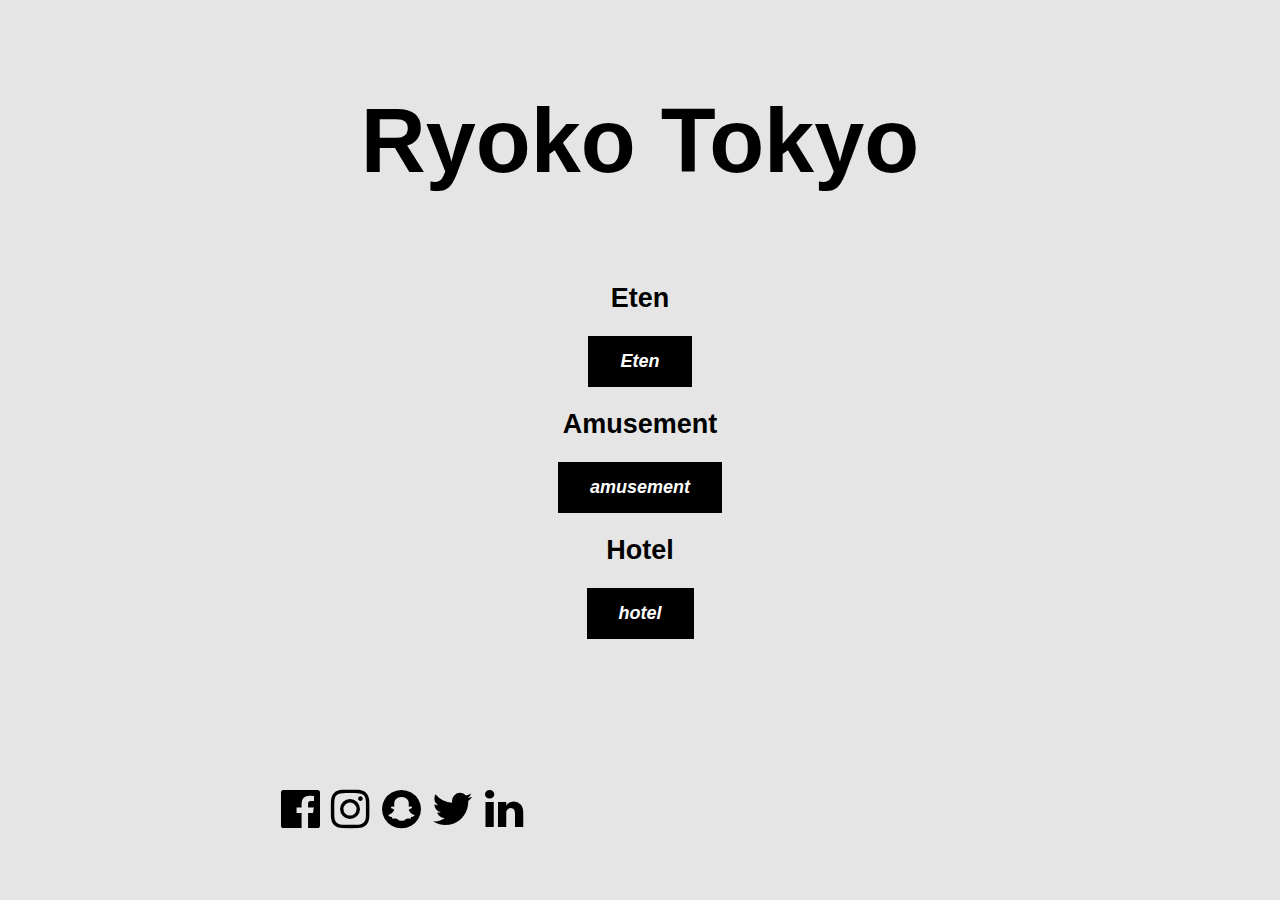
==== 1 ster website/index.html @ 166a917a "nieuwe website 1 ster" ====
<!DOCTYPE html>
<html lang="nl" dir="ltr">
  <head>
    <meta charset="utf-8">
    <title>Ryoko</title>
    <meta name="viewport" content="width=device-width, initial-scale=1">
    <link rel="stylesheet" type="text/css" href="style.css">
    <link rel="stylesheet" href="https://cdnjs.cloudflare.com/ajax/libs/font-awesome/4.7.0/css/font-awesome.min.css">
  </head>
  <body>
    <p id="Catogorie">Ryoko Tokyo</p>
    <nav>
      <div class="eten">
        <h1>Eten</h1>
        <i class="button" onclick="window.location.href='https://www.google.nl/maps/place/Sizzler/@35.7116441,139.7848095,14.11z/data=!4m8!1m2!2m1!1sRestaurants!3m4!1s0x0:0x2300391566388c25!8m2!3d35.703559!4d139.7533411?hl=nl'">Eten</i>
      </div>
      <div class="amusement">
        <h1>Amusement</h1>
        <i class="button" onclick="window.location.href='https://www.google.nl/maps/place/Hanayashiki+Amusement+Park/@35.6956904,139.7534064,12.17z/data=!4m5!3m4!1s0x60188ec02219773d:0x6bb2077ac9a688b1!8m2!3d35.7152297!4d139.7950424'">amusement</i>
      </div>
      <div class="hotel">
        <h1>Hotel</h1>
        <i class="button" onclick="window.location.href='https://www.google.nl/maps/place/%E3%82%B6%E3%83%BB%E3%82%B9%E3%82%AF%E3%82%A8%E3%82%A2%E3%83%9B%E3%83%86%E3%83%AB%E9%8A%80%E5%BA%A7%EF%BC%8Fthe+square+hotel+GINZA/@35.6719336,139.7675729,16.71z/data=!4m5!3m4!1s0x60188be1154c5453:0xeeb140c028bf6b6b!8m2!3d35.6723029!4d139.7689827'">hotel</i>
      </div>
    </nav>
  <div class="socialmedia">
    <i onclick="window.location.href='https://www.facebook.com/jelle.mulder.315'" class="fa fa-facebook-official w3-hover-opacity"></i>
    <i onclick="window.location.href='https://www.instagram.com/jelle_fj/'" class="fa fa-instagram w3-hover-opacity"></i>
    <i onclick="window.location.href='https://www.snapchat.com/'" class="fa fa-snapchat w3-hover-opacity"></i>
    <i onclick="window.location.href='https://twitter.com/'" class="fa fa-twitter w3-hover-opacity"></i>
    <i onclick="window.location.href='https://www.linkedin.com/in/jelle-mulder-a79279171/'" class="fa fa-linkedin w3-hover-opacity"></i>
  </div>
  </body>
</html>
---- 1 ster website/style.css ----
body {
  background-color: #e5e5e5;
}

#Catogorie {
  text-align: center;
  font-size: 10vh;
  font-family: arial;
  font-weight: 600;
}

h1 {
  text-align: center;
  font-family: arial;
  font-size: 3vh;
}

nav {
  text-align: center
}

.button {
  background-color: black;
  border: none;
  color: white;
  padding: 15px 32px;
  text-align: center;
  text-decoration: none;
  display: inline-block;
  margin: 4px 2px;
  cursor: pointer;
  -webkit-transition-duration: 0.4s;
  transition-duration: 0.4s;
  font-size: 2vh;
  font-family: arial;
  font-weight: 600;
}

.button:hover {
  box-shadow: 0 12px 16px 0 rgba(0,0,0,0.24),0 17px 50px 0 rgba(0,0,0,0.19);
}

.socialmedia {
  position: fixed;
  bottom: 5vw;
  right: 84vh;
  text-align: center;
  font-size: 5vh;
}
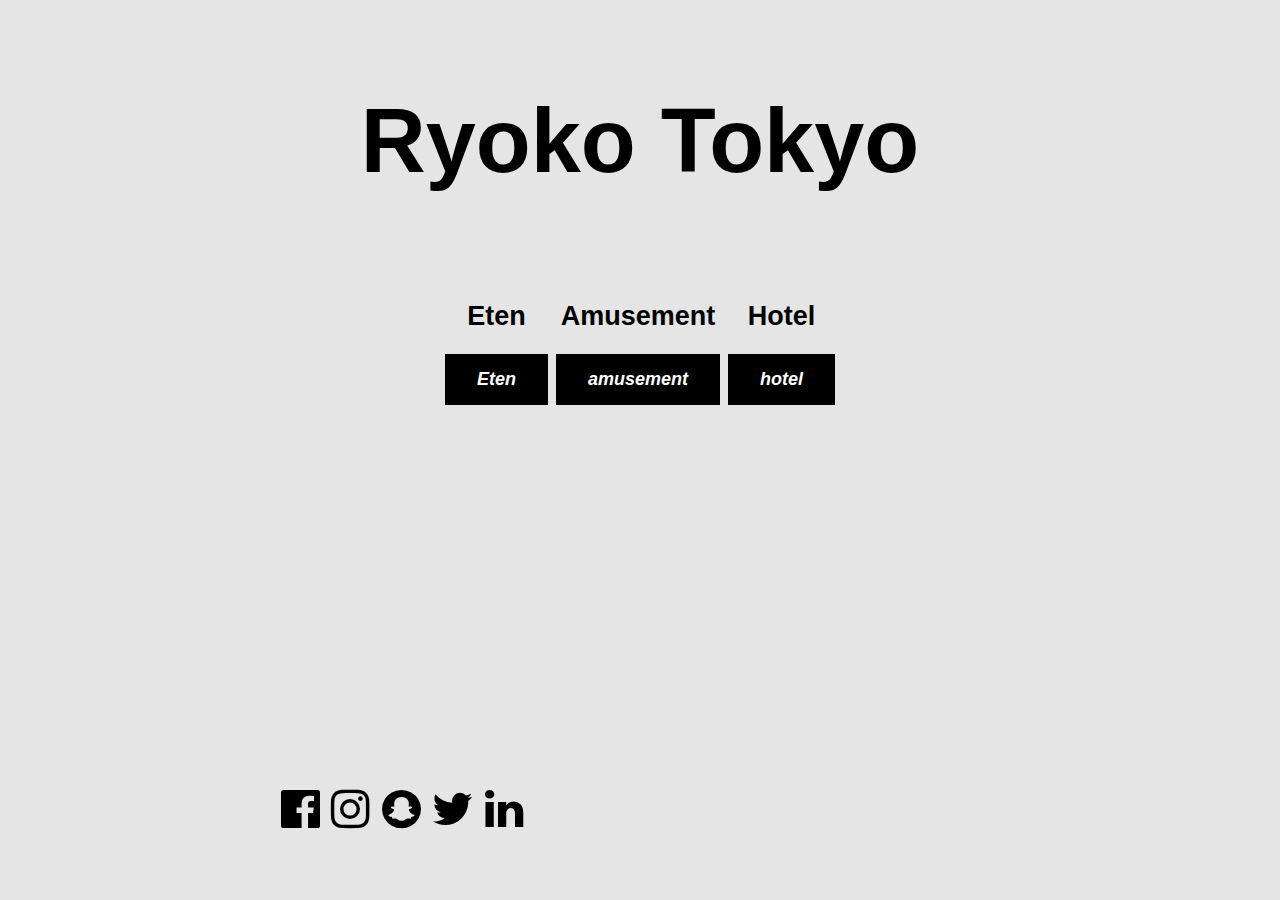
==== commit f0afe501: "iframe" ====
--- a/1 ster website/index.html
+++ b/1 ster website/index.html
@@ -13,16 +13,27 @@
       <div class="eten">
         <h1>Eten</h1>
         <i class="button" onclick="window.location.href='https://www.google.nl/maps/place/Sizzler/@35.7116441,139.7848095,14.11z/data=!4m8!1m2!2m1!1sRestaurants!3m4!1s0x0:0x2300391566388c25!8m2!3d35.703559!4d139.7533411?hl=nl'">Eten</i>
+        <div class="eten-content">
+          <div style="width: 100%"><iframe width="400%" height="400vh" src="https://maps.google.com/maps?width=100%&height=600&hl=nl&q=Japan%2C%20%E3%80%92131-0045%20Tokyo%2C%20Sumida%2C%20Oshiage%2C%201%20Chome%E2%88%9210%E2%88%923%20%E3%83%AA%E3%83%83%E3%83%81%E3%83%A2%E3%83%B3%E3%83%89%E3%83%9B%E3%83%86%E3%83%AB%E3%83%97%E3%83%AC%E3%83%9F%E3%82%A2%E6%9D%B1%E4%BA%AC%E6%8A%BC%E4%B8%8A+(Sizzler%20Oshiage)&ie=UTF8&t=&z=16&iwloc=B&output=embed" frameborder="0" scrolling="no" marginheight="0" marginwidth="0"><a href="https://www.mapsdirections.info/nl/maak-een-google-map/">Maak een Google Map</a> van <a href="https://www.mapsdirections.info/nl/">Nederland Kaart</a></iframe></div><br />
+          </div>
       </div>
       <div class="amusement">
         <h1>Amusement</h1>
         <i class="button" onclick="window.location.href='https://www.google.nl/maps/place/Hanayashiki+Amusement+Park/@35.6956904,139.7534064,12.17z/data=!4m5!3m4!1s0x60188ec02219773d:0x6bb2077ac9a688b1!8m2!3d35.7152297!4d139.7950424'">amusement</i>
+        <div class="amusement-content">
+              <div style="width: 100%"><iframe width="400%" height="400vh" src="https://maps.google.com/maps?width=100%&height=600&hl=nl&q=2%20Chome-28-%EF%BC%91%20Asakusa%2C%20Tait%C5%8D%2C%20Tokyo%20111-0032%2C%20Japan+(Mijn%20bedrijfsnaam)&ie=UTF8&t=&z=16&iwloc=B&output=embed" frameborder="0" scrolling="no" marginheight="0" marginwidth="0"><a href="https://www.mapsdirections.info/nl/maak-een-google-map/">Maak een Google Map</a> van <a href="https://www.mapsdirections.info/nl/">Nederland Kaart</a></iframe></div><br />
+          </div>
       </div>
       <div class="hotel">
         <h1>Hotel</h1>
         <i class="button" onclick="window.location.href='https://www.google.nl/maps/place/%E3%82%B6%E3%83%BB%E3%82%B9%E3%82%AF%E3%82%A8%E3%82%A2%E3%83%9B%E3%83%86%E3%83%AB%E9%8A%80%E5%BA%A7%EF%BC%8Fthe+square+hotel+GINZA/@35.6719336,139.7675729,16.71z/data=!4m5!3m4!1s0x60188be1154c5453:0xeeb140c028bf6b6b!8m2!3d35.6723029!4d139.7689827'">hotel</i>
+        <div class="hotel-content">
+              <div style="width: 100%"><iframe width="400%" height="400vh" src="https://maps.google.com/maps?width=100%&height=600&hl=nl&q=The%20Square%20Hotel%20Ginza+(Mijn%20bedrijfsnaam)&ie=UTF8&t=&z=16&iwloc=B&output=embed" frameborder="0" scrolling="no" marginheight="0" marginwidth="0"><a href="https://www.mapsdirections.info/nl/maak-een-google-map/">Maak een Google Map</a> van <a href="https://www.mapsdirections.info/nl/">Nederland Kaart</a></iframe></div><br />
+          </div>
       </div>
     </nav>
+
+
   <div class="socialmedia">
     <i onclick="window.location.href='https://www.facebook.com/jelle.mulder.315'" class="fa fa-facebook-official w3-hover-opacity"></i>
     <i onclick="window.location.href='https://www.instagram.com/jelle_fj/'" class="fa fa-instagram w3-hover-opacity"></i>
--- a/1 ster website/style.css
+++ b/1 ster website/style.css
@@ -47,3 +47,57 @@
   text-align: center;
   font-size: 5vh;
 }
+
+.eten{
+  position: relative;
+  display: inline-block;
+}
+
+.eten-content {
+  display: none;
+  position: absolute;
+  background-color: #f9f9f9;
+  min-width: 160px;
+  box-shadow: 0px 8px 16px 0px rgba(0,0,0,0.2);
+  z-index: 1;
+}
+
+.eten:hover .eten-content {
+  display: block;
+}
+
+.amusement{
+  position: relative;
+  display: inline-block;
+}
+
+.amusement-content {
+  display: none;
+  position: absolute;
+  background-color: #f9f9f9;
+  min-width: 160px;
+  box-shadow: 0px 8px 16px 0px rgba(0,0,0,0.2);
+  z-index: 1;
+}
+
+.amusement:hover .amusement-content {
+  display: block;
+}
+
+.hotel{
+  position: relative;
+  display: inline-block;
+}
+
+.hotel-content {
+  display: none;
+  position: absolute;
+  background-color: #f9f9f9;
+  min-width: 160px;
+  box-shadow: 0px 8px 16px 0px rgba(0,0,0,0.2);
+  z-index: 1;
+}
+
+.hotel:hover .hotel-content {
+  display: block;
+}
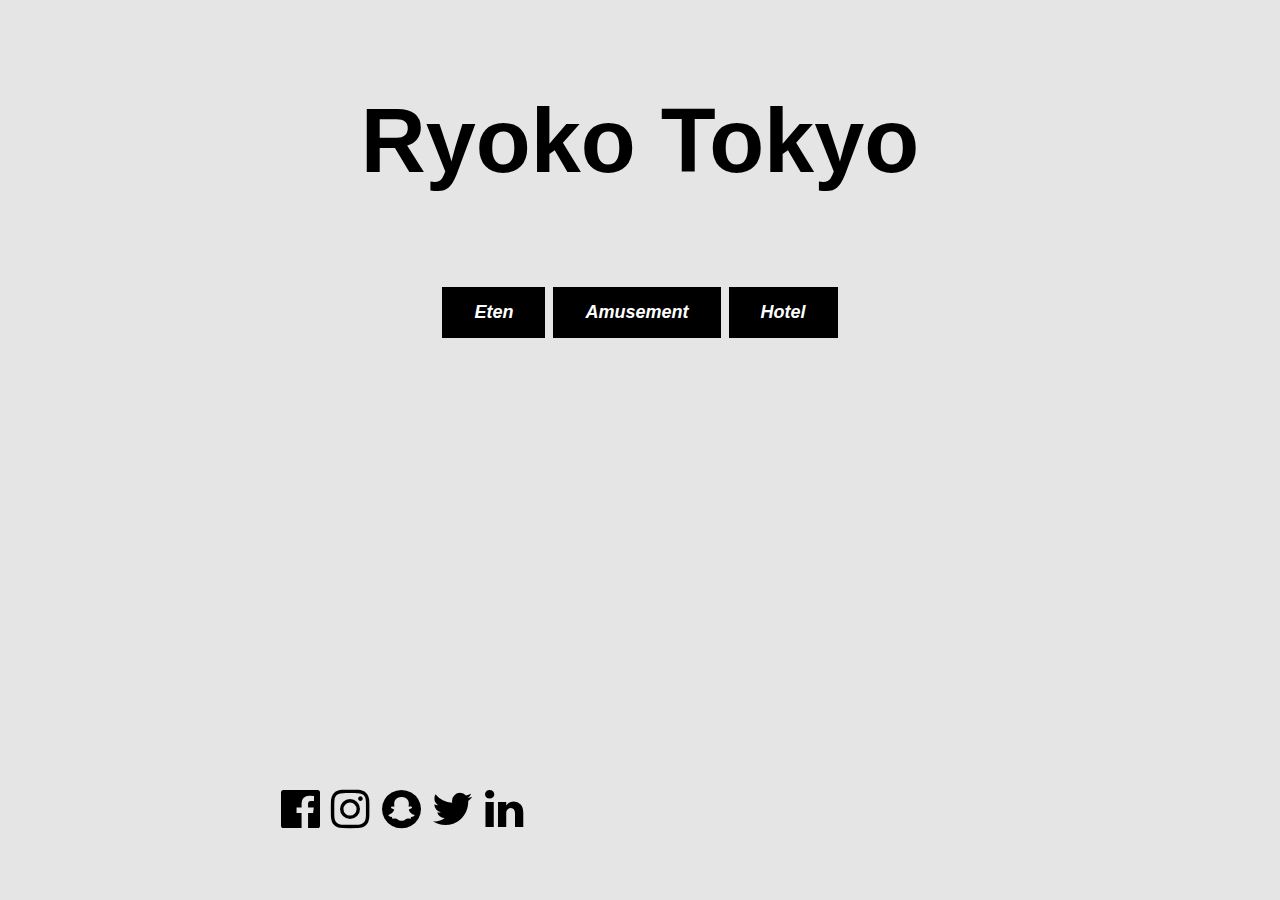
==== commit d21d66f3: "kleine veranderingen" ====
--- a/1 ster website/index.html
+++ b/1 ster website/index.html
@@ -11,22 +11,19 @@
     <p id="Catogorie">Ryoko Tokyo</p>
     <nav>
       <div class="eten">
-        <h1>Eten</h1>
         <i class="button" onclick="window.location.href='https://www.google.nl/maps/place/Sizzler/@35.7116441,139.7848095,14.11z/data=!4m8!1m2!2m1!1sRestaurants!3m4!1s0x0:0x2300391566388c25!8m2!3d35.703559!4d139.7533411?hl=nl'">Eten</i>
         <div class="eten-content">
           <div style="width: 100%"><iframe width="400%" height="400vh" src="https://maps.google.com/maps?width=100%&height=600&hl=nl&q=Japan%2C%20%E3%80%92131-0045%20Tokyo%2C%20Sumida%2C%20Oshiage%2C%201%20Chome%E2%88%9210%E2%88%923%20%E3%83%AA%E3%83%83%E3%83%81%E3%83%A2%E3%83%B3%E3%83%89%E3%83%9B%E3%83%86%E3%83%AB%E3%83%97%E3%83%AC%E3%83%9F%E3%82%A2%E6%9D%B1%E4%BA%AC%E6%8A%BC%E4%B8%8A+(Sizzler%20Oshiage)&ie=UTF8&t=&z=16&iwloc=B&output=embed" frameborder="0" scrolling="no" marginheight="0" marginwidth="0"><a href="https://www.mapsdirections.info/nl/maak-een-google-map/">Maak een Google Map</a> van <a href="https://www.mapsdirections.info/nl/">Nederland Kaart</a></iframe></div><br />
           </div>
       </div>
       <div class="amusement">
-        <h1>Amusement</h1>
-        <i class="button" onclick="window.location.href='https://www.google.nl/maps/place/Hanayashiki+Amusement+Park/@35.6956904,139.7534064,12.17z/data=!4m5!3m4!1s0x60188ec02219773d:0x6bb2077ac9a688b1!8m2!3d35.7152297!4d139.7950424'">amusement</i>
+        <i class="button" onclick="window.location.href='https://www.google.nl/maps/place/Hanayashiki+Amusement+Park/@35.6956904,139.7534064,12.17z/data=!4m5!3m4!1s0x60188ec02219773d:0x6bb2077ac9a688b1!8m2!3d35.7152297!4d139.7950424'">Amusement</i>
         <div class="amusement-content">
               <div style="width: 100%"><iframe width="400%" height="400vh" src="https://maps.google.com/maps?width=100%&height=600&hl=nl&q=2%20Chome-28-%EF%BC%91%20Asakusa%2C%20Tait%C5%8D%2C%20Tokyo%20111-0032%2C%20Japan+(Mijn%20bedrijfsnaam)&ie=UTF8&t=&z=16&iwloc=B&output=embed" frameborder="0" scrolling="no" marginheight="0" marginwidth="0"><a href="https://www.mapsdirections.info/nl/maak-een-google-map/">Maak een Google Map</a> van <a href="https://www.mapsdirections.info/nl/">Nederland Kaart</a></iframe></div><br />
           </div>
       </div>
       <div class="hotel">
-        <h1>Hotel</h1>
-        <i class="button" onclick="window.location.href='https://www.google.nl/maps/place/%E3%82%B6%E3%83%BB%E3%82%B9%E3%82%AF%E3%82%A8%E3%82%A2%E3%83%9B%E3%83%86%E3%83%AB%E9%8A%80%E5%BA%A7%EF%BC%8Fthe+square+hotel+GINZA/@35.6719336,139.7675729,16.71z/data=!4m5!3m4!1s0x60188be1154c5453:0xeeb140c028bf6b6b!8m2!3d35.6723029!4d139.7689827'">hotel</i>
+        <i class="button" onclick="window.location.href='https://www.google.nl/maps/place/%E3%82%B6%E3%83%BB%E3%82%B9%E3%82%AF%E3%82%A8%E3%82%A2%E3%83%9B%E3%83%86%E3%83%AB%E9%8A%80%E5%BA%A7%EF%BC%8Fthe+square+hotel+GINZA/@35.6719336,139.7675729,16.71z/data=!4m5!3m4!1s0x60188be1154c5453:0xeeb140c028bf6b6b!8m2!3d35.6723029!4d139.7689827'">Hotel</i>
         <div class="hotel-content">
               <div style="width: 100%"><iframe width="400%" height="400vh" src="https://maps.google.com/maps?width=100%&height=600&hl=nl&q=The%20Square%20Hotel%20Ginza+(Mijn%20bedrijfsnaam)&ie=UTF8&t=&z=16&iwloc=B&output=embed" frameborder="0" scrolling="no" marginheight="0" marginwidth="0"><a href="https://www.mapsdirections.info/nl/maak-een-google-map/">Maak een Google Map</a> van <a href="https://www.mapsdirections.info/nl/">Nederland Kaart</a></iframe></div><br />
           </div>
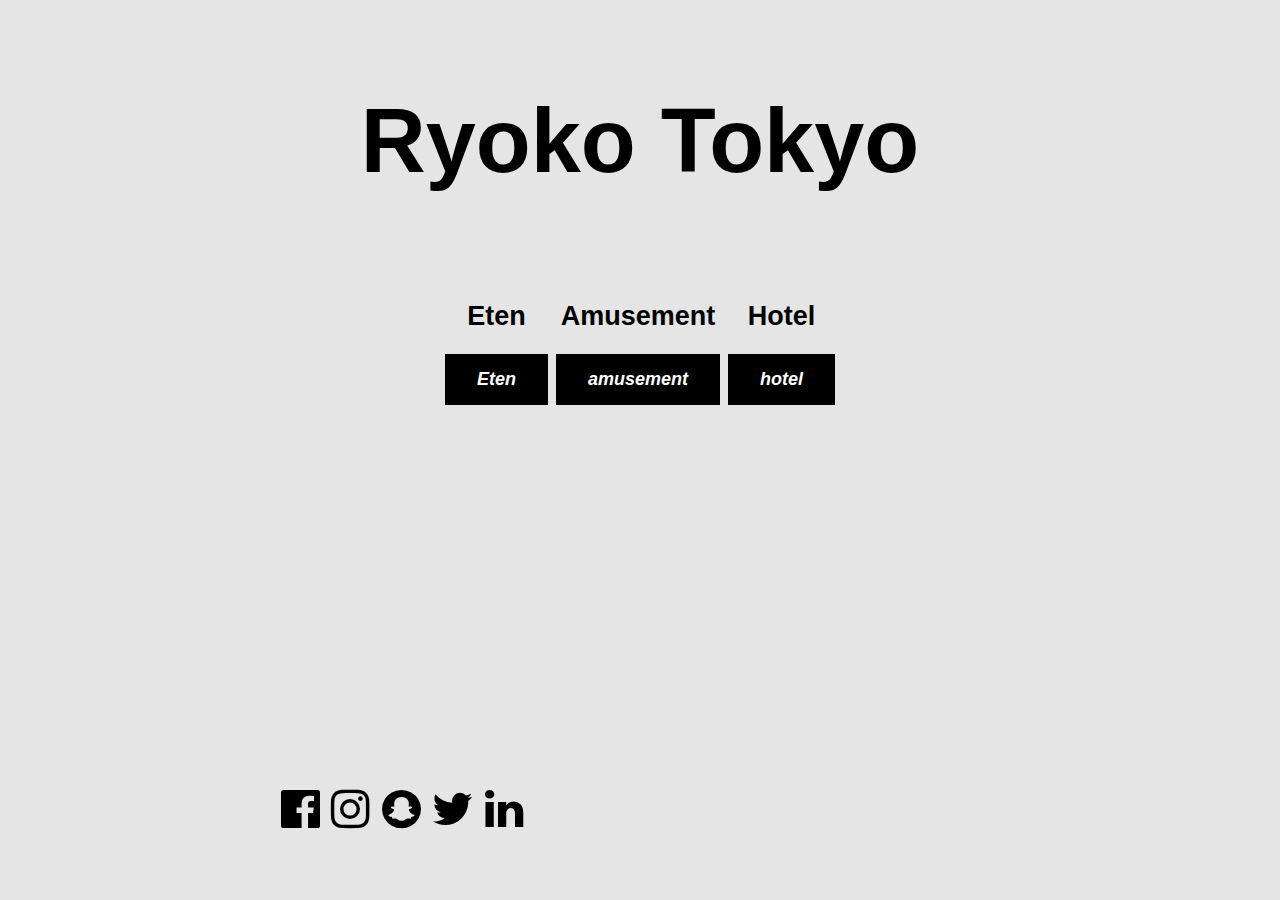
==== commit 72d1f424: "Test" ====
--- a/1 ster website/index.html
+++ b/1 ster website/index.html
@@ -11,19 +11,22 @@
     <p id="Catogorie">Ryoko Tokyo</p>
     <nav>
       <div class="eten">
+        <h1>Eten</h1>
         <i class="button" onclick="window.location.href='https://www.google.nl/maps/place/Sizzler/@35.7116441,139.7848095,14.11z/data=!4m8!1m2!2m1!1sRestaurants!3m4!1s0x0:0x2300391566388c25!8m2!3d35.703559!4d139.7533411?hl=nl'">Eten</i>
         <div class="eten-content">
           <div style="width: 100%"><iframe width="400%" height="400vh" src="https://maps.google.com/maps?width=100%&height=600&hl=nl&q=Japan%2C%20%E3%80%92131-0045%20Tokyo%2C%20Sumida%2C%20Oshiage%2C%201%20Chome%E2%88%9210%E2%88%923%20%E3%83%AA%E3%83%83%E3%83%81%E3%83%A2%E3%83%B3%E3%83%89%E3%83%9B%E3%83%86%E3%83%AB%E3%83%97%E3%83%AC%E3%83%9F%E3%82%A2%E6%9D%B1%E4%BA%AC%E6%8A%BC%E4%B8%8A+(Sizzler%20Oshiage)&ie=UTF8&t=&z=16&iwloc=B&output=embed" frameborder="0" scrolling="no" marginheight="0" marginwidth="0"><a href="https://www.mapsdirections.info/nl/maak-een-google-map/">Maak een Google Map</a> van <a href="https://www.mapsdirections.info/nl/">Nederland Kaart</a></iframe></div><br />
           </div>
       </div>
       <div class="amusement">
-        <i class="button" onclick="window.location.href='https://www.google.nl/maps/place/Hanayashiki+Amusement+Park/@35.6956904,139.7534064,12.17z/data=!4m5!3m4!1s0x60188ec02219773d:0x6bb2077ac9a688b1!8m2!3d35.7152297!4d139.7950424'">Amusement</i>
+        <h1>Amusement</h1>
+        <i class="button" onclick="window.location.href='https://www.google.nl/maps/place/Hanayashiki+Amusement+Park/@35.6956904,139.7534064,12.17z/data=!4m5!3m4!1s0x60188ec02219773d:0x6bb2077ac9a688b1!8m2!3d35.7152297!4d139.7950424'">amusement</i>
         <div class="amusement-content">
               <div style="width: 100%"><iframe width="400%" height="400vh" src="https://maps.google.com/maps?width=100%&height=600&hl=nl&q=2%20Chome-28-%EF%BC%91%20Asakusa%2C%20Tait%C5%8D%2C%20Tokyo%20111-0032%2C%20Japan+(Mijn%20bedrijfsnaam)&ie=UTF8&t=&z=16&iwloc=B&output=embed" frameborder="0" scrolling="no" marginheight="0" marginwidth="0"><a href="https://www.mapsdirections.info/nl/maak-een-google-map/">Maak een Google Map</a> van <a href="https://www.mapsdirections.info/nl/">Nederland Kaart</a></iframe></div><br />
           </div>
       </div>
       <div class="hotel">
-        <i class="button" onclick="window.location.href='https://www.google.nl/maps/place/%E3%82%B6%E3%83%BB%E3%82%B9%E3%82%AF%E3%82%A8%E3%82%A2%E3%83%9B%E3%83%86%E3%83%AB%E9%8A%80%E5%BA%A7%EF%BC%8Fthe+square+hotel+GINZA/@35.6719336,139.7675729,16.71z/data=!4m5!3m4!1s0x60188be1154c5453:0xeeb140c028bf6b6b!8m2!3d35.6723029!4d139.7689827'">Hotel</i>
+        <h1>Hotel</h1>
+        <i class="button" onclick="window.location.href='https://www.google.nl/maps/place/%E3%82%B6%E3%83%BB%E3%82%B9%E3%82%AF%E3%82%A8%E3%82%A2%E3%83%9B%E3%83%86%E3%83%AB%E9%8A%80%E5%BA%A7%EF%BC%8Fthe+square+hotel+GINZA/@35.6719336,139.7675729,16.71z/data=!4m5!3m4!1s0x60188be1154c5453:0xeeb140c028bf6b6b!8m2!3d35.6723029!4d139.7689827'">hotel</i>
         <div class="hotel-content">
               <div style="width: 100%"><iframe width="400%" height="400vh" src="https://maps.google.com/maps?width=100%&height=600&hl=nl&q=The%20Square%20Hotel%20Ginza+(Mijn%20bedrijfsnaam)&ie=UTF8&t=&z=16&iwloc=B&output=embed" frameborder="0" scrolling="no" marginheight="0" marginwidth="0"><a href="https://www.mapsdirections.info/nl/maak-een-google-map/">Maak een Google Map</a> van <a href="https://www.mapsdirections.info/nl/">Nederland Kaart</a></iframe></div><br />
           </div>
